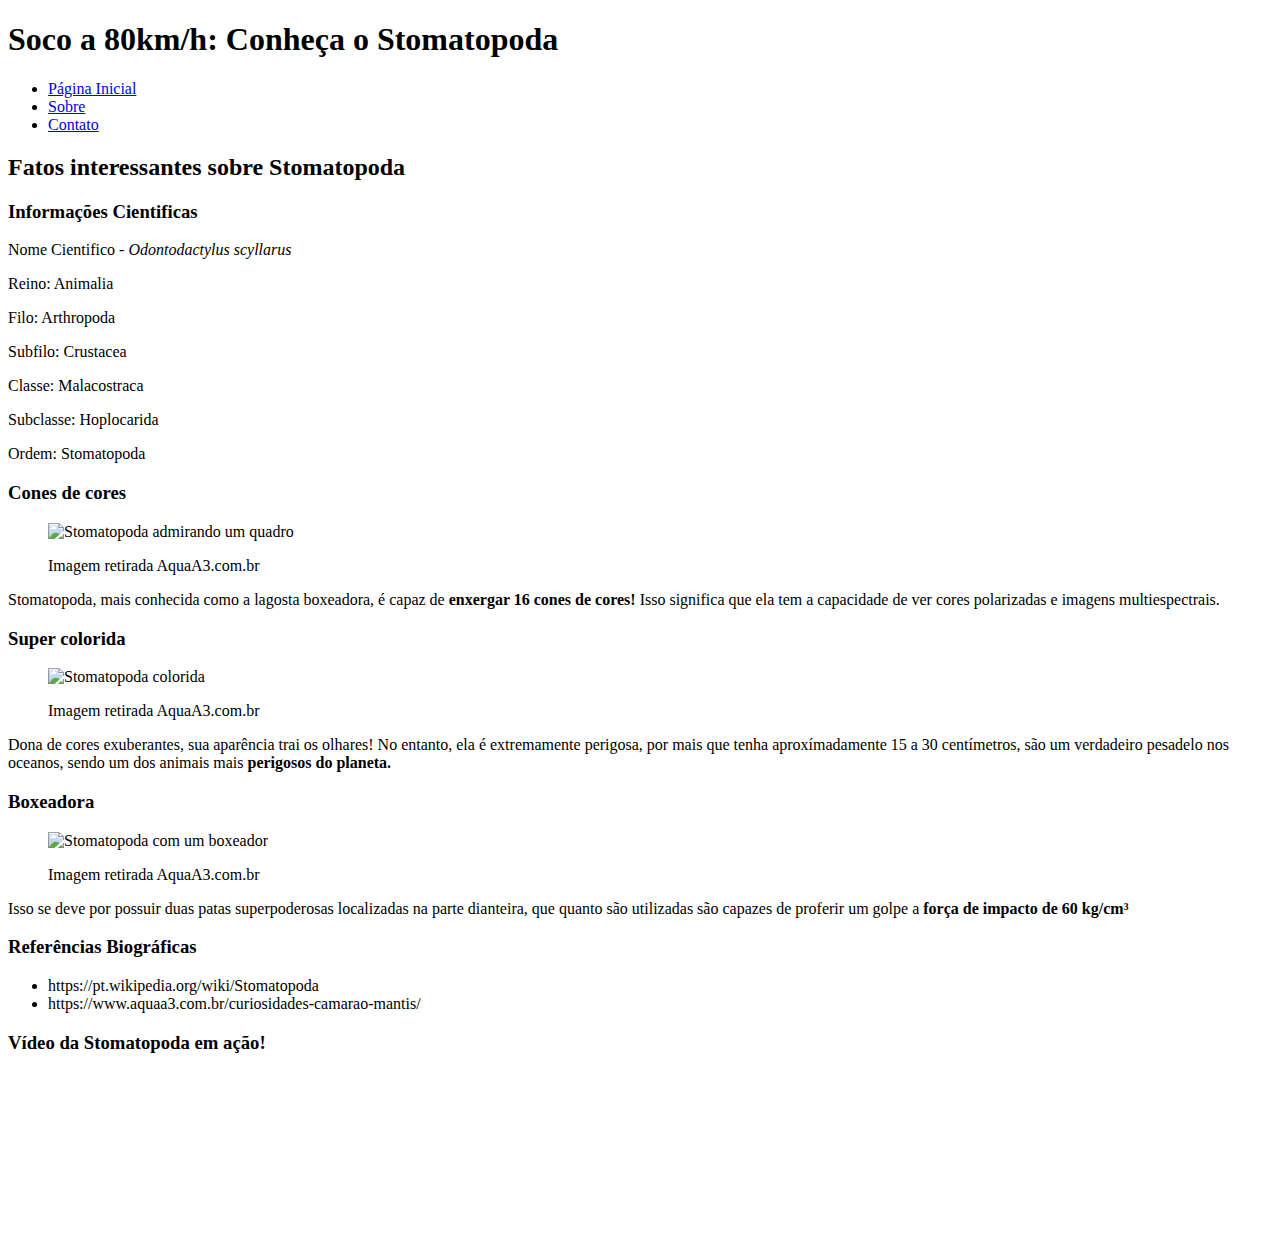
==== Fundamentos/Bloco03-HTML-e-CSS/Dia04-HTML-Semantico/Stomatopoda/index.html @ 4ad774bb "Adicionado link de video e autoplay poster" ====
<!DOCTYPE html>
<html>
  <head>
    <meta charset="UTF-8" />
    <meta name="viewport" content="width=device-width" />
    <link rel="stylesheet" href="/style.css">
    <title>Soco a 80km/h: Conheça o Stomatopoda</title>
  </head>
  <body>
    <head>
      <h1>Soco a 80km/h: Conheça o Stomatopoda</h1>

      <ul>
        <li><a href="#">Página Inicial</a></li>
        <li><a href="#">Sobre</a></li>
        <li><a href="#">Contato</a></li>
      </ul>

      <article>
        <h2>Fatos interessantes sobre Stomatopoda</h2>
        
        <h3>Informações Cientificas</h3>
        <section>
          <p>Nome Cientifico - <em>Odontodactylus scyllarus</em></p>
        </section>
        <section>
          <p>Reino:	Animalia</p>
        </section>
        <section>
          <p>Filo:	Arthropoda</p>
        </section>
        <section>
          <p>Subfilo:	Crustacea</p>
        </section>
        <section>
          <p>Classe: Malacostraca</p>
        </section>
        <section>
          <p>Subclasse:	Hoplocarida</p>
        </section>
        <section>
          <p>Ordem:	Stomatopoda</p>
        </section>
        <section>
          <h3>Cones de cores</h3>
          <blockquote>
            <img src="/camarao-mantis-super-visao-1024x907.png" alt="Stomatopoda admirando um quadro">
            <p>Imagem retirada AquaA3.com.br</p>
          </blockquote>
          <p>Stomatopoda, mais conhecida como a lagosta boxeadora, é capaz de <strong>enxergar 16 cones de cores!</strong> Isso significa que ela tem a capacidade de ver cores polarizadas e imagens multiespectrais.</p>
        </section>  
        <section>
          <h3>Super colorida</h3>
          <blockquote>
            <img src="/colorida.jpeg" alt="Stomatopoda colorida">
            <p>Imagem retirada AquaA3.com.br</p>
          </blockquote>
          <p>Dona de cores exuberantes, sua aparência trai os olhares! No entanto, ela é extremamente perigosa, por mais que tenha aproxímadamente 15 a 30 centímetros, são um verdadeiro pesadelo nos oceanos, sendo um dos animais mais <strong>perigosos do planeta.</strong></p>
        </section>
        <section>
          <h3>Boxeadora</h3>
          <blockquote>
            <img src="/box.jpeg" alt="Stomatopoda com um boxeador">
            <p>Imagem retirada AquaA3.com.br</p>
          </blockquote>
          <p>Isso se deve por possuir duas patas superpoderosas localizadas na parte dianteira, que quanto são utilizadas são capazes de proferir um golpe a  <strong> força de impacto de 60 kg/cm³</strong></p>
       </section>
       <section>
         <h3>Referências Biográficas</h3>
         <ul>
           <li>https://pt.wikipedia.org/wiki/Stomatopoda</li>
           <li>https://www.aquaa3.com.br/curiosidades-camarao-mantis/</li>
         </ul>
       </section>
       <section>
         <h3>Vídeo da Stomatopoda em ação!</h3>
         <video src="https://www.youtube.com/watch?v=E0Li1k5hGBE" autoplay poster="/uw-2010-06-11 .jpg"></video>
       </section>
      </article>
    </head>
  </body>
</html>
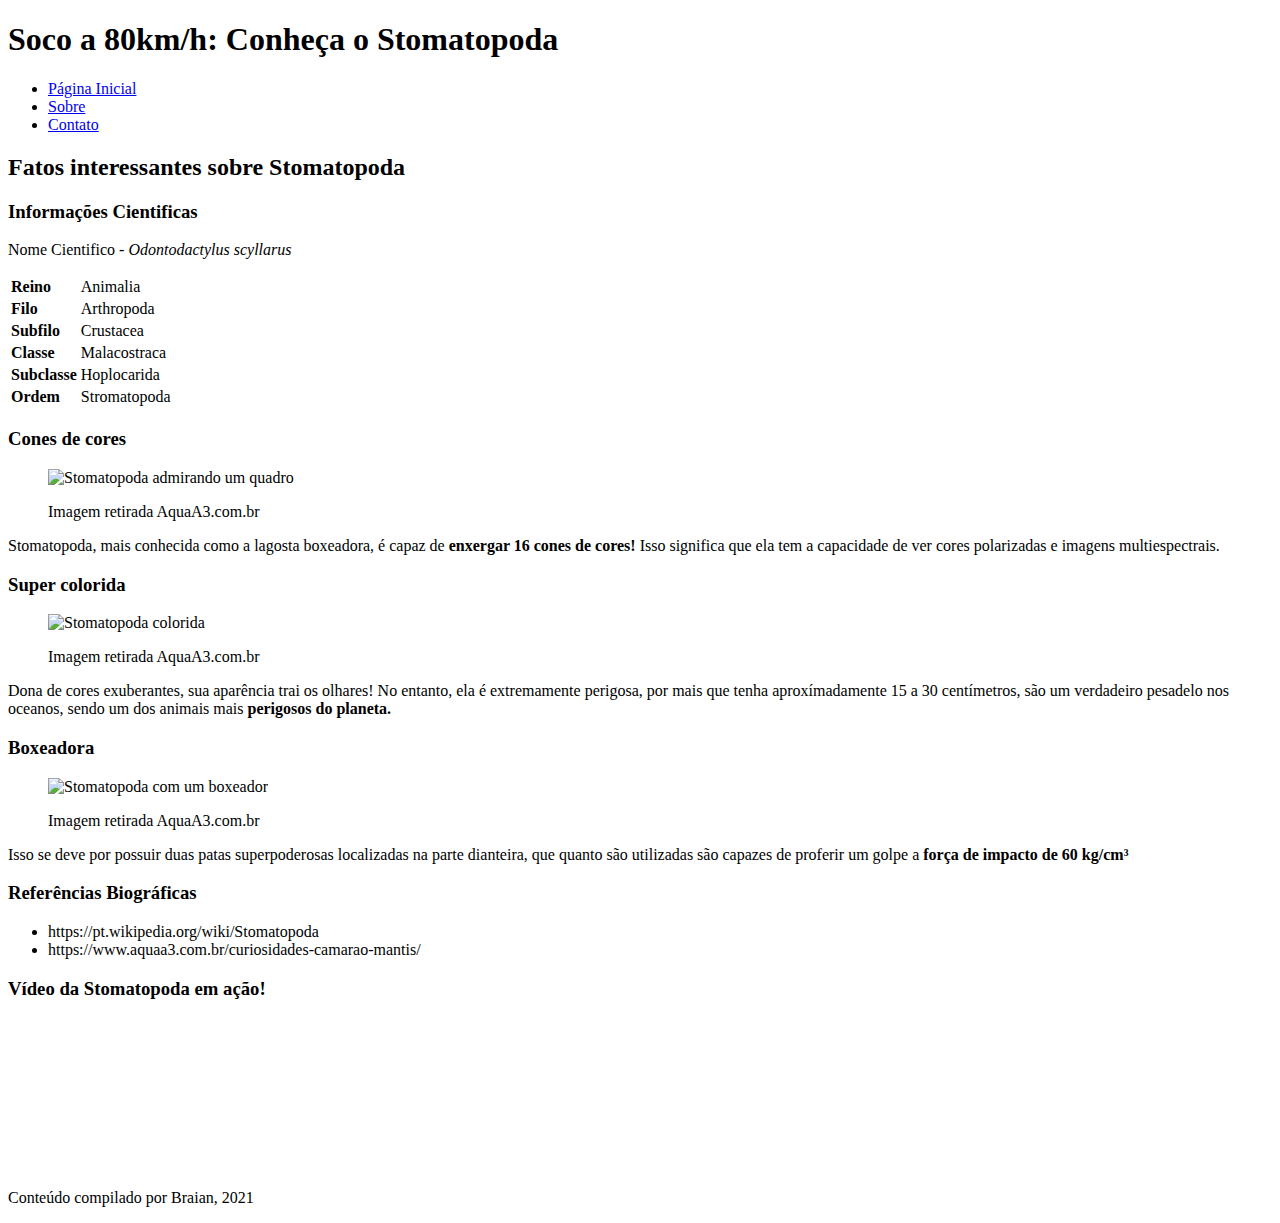
==== commit 39ab92cc: "Substituindo caracteristicas cientificas por tabelas novamente" ====
--- a/Fundamentos/Bloco03-HTML-e-CSS/Dia04-HTML-Semantico/Stomatopoda/index.html
+++ b/Fundamentos/Bloco03-HTML-e-CSS/Dia04-HTML-Semantico/Stomatopoda/index.html
@@ -23,25 +23,32 @@
         <section>
           <p>Nome Cientifico - <em>Odontodactylus scyllarus</em></p>
         </section>
-        <section>
-          <p>Reino:	Animalia</p>
-        </section>
-        <section>
-          <p>Filo:	Arthropoda</p>
-        </section>
-        <section>
-          <p>Subfilo:	Crustacea</p>
-        </section>
-        <section>
-          <p>Classe: Malacostraca</p>
-        </section>
-        <section>
-          <p>Subclasse:	Hoplocarida</p>
-        </section>
-        <section>
-          <p>Ordem:	Stomatopoda</p>
-        </section>
-        <section>
+        <table>
+          <tr>
+            <td><b>Reino</b></td>
+            <td>Animalia</td>
+          </tr>
+          <tr>
+            <td><b>Filo</b></td>
+            <td>Arthropoda</td>
+          </tr>
+          <tr>
+            <td><b>Subfilo</b></td>
+            <td>Crustacea</td>
+          </tr>
+          <tr>
+            <td><b>Classe</b></td>
+            <td>Malacostraca</td>
+          </tr>
+          <tr>
+            <td><b>Subclasse</b></td>
+            <td>Hoplocarida</td>
+          </tr>
+          <tr>
+            <td><b>Ordem</b></td>
+            <td>Stromatopoda</td>
+          </tr>
+        </table>
           <h3>Cones de cores</h3>
           <blockquote>
             <img src="/camarao-mantis-super-visao-1024x907.png" alt="Stomatopoda admirando um quadro">
@@ -77,6 +84,9 @@
          <video src="https://www.youtube.com/watch?v=E0Li1k5hGBE" autoplay poster="/uw-2010-06-11 .jpg"></video>
        </section>
       </article>
+      <footer>
+        <p>Conteúdo compilado por Braian, 2021</p>
+      </footer>
     </head>
   </body>
 </html>
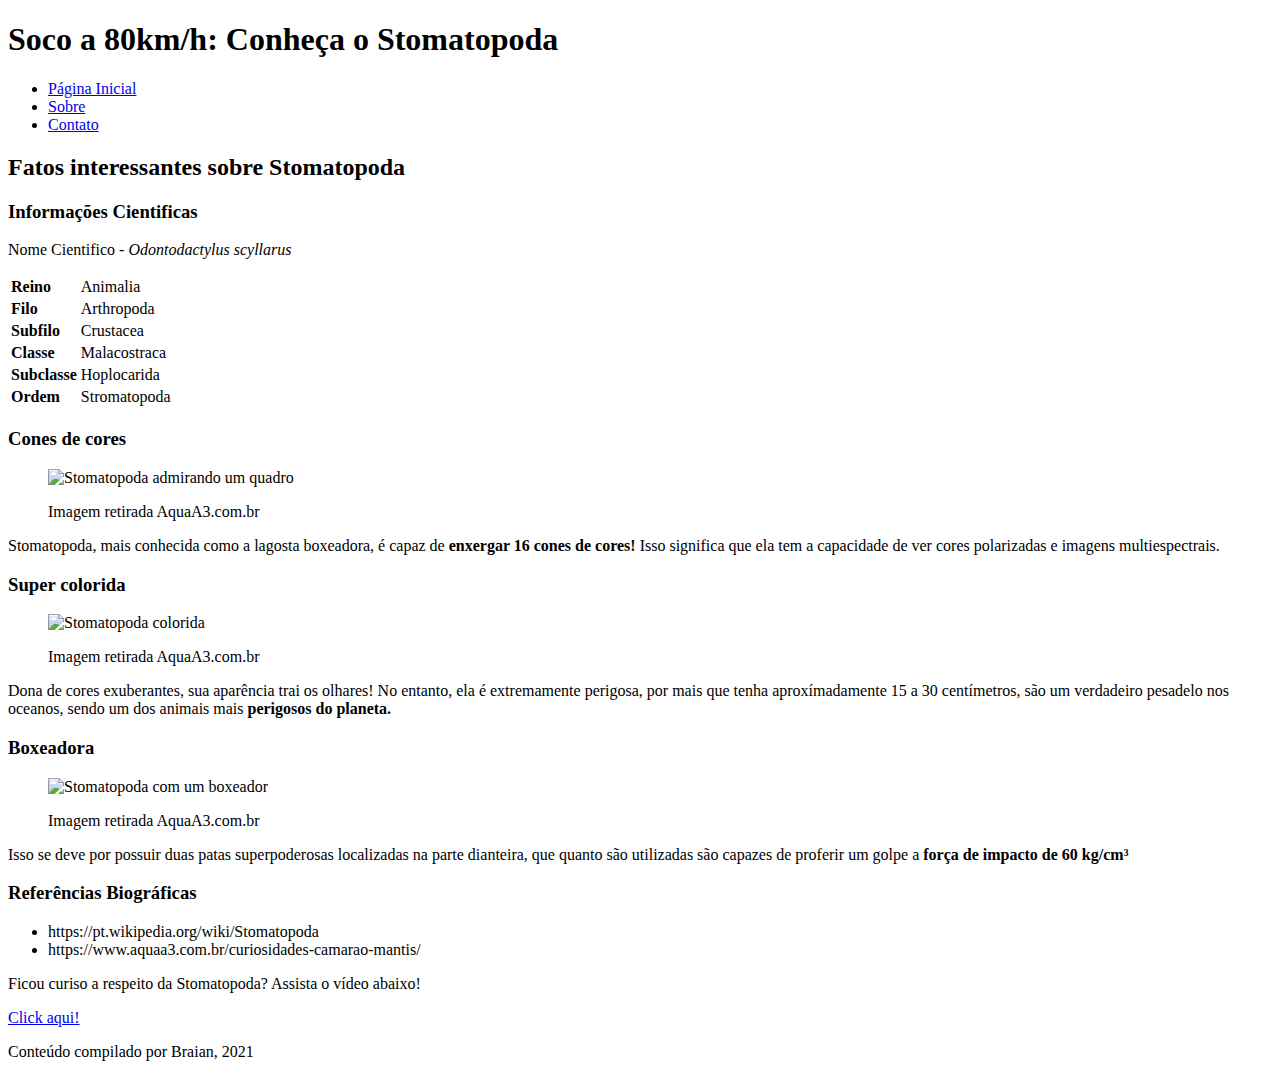
==== commit d3f1d988: "substituido tag section por aside e video por tag ancora" ====
--- a/Fundamentos/Bloco03-HTML-e-CSS/Dia04-HTML-Semantico/Stomatopoda/index.html
+++ b/Fundamentos/Bloco03-HTML-e-CSS/Dia04-HTML-Semantico/Stomatopoda/index.html
@@ -79,10 +79,12 @@
            <li>https://www.aquaa3.com.br/curiosidades-camarao-mantis/</li>
          </ul>
        </section>
-       <section>
-         <h3>Vídeo da Stomatopoda em ação!</h3>
-         <video src="https://www.youtube.com/watch?v=E0Li1k5hGBE" autoplay poster="/uw-2010-06-11 .jpg"></video>
-       </section>
+       <aside>
+         <p>Ficou curiso a respeito da Stomatopoda? Assista o vídeo abaixo!</p>
+         <a href="https://www.youtube.com/watch?v=E0Li1k5hGBE" target="_blank">
+          <p>Click aqui!</p>
+        </a>
+       </aside>
       </article>
       <footer>
         <p>Conteúdo compilado por Braian, 2021</p>
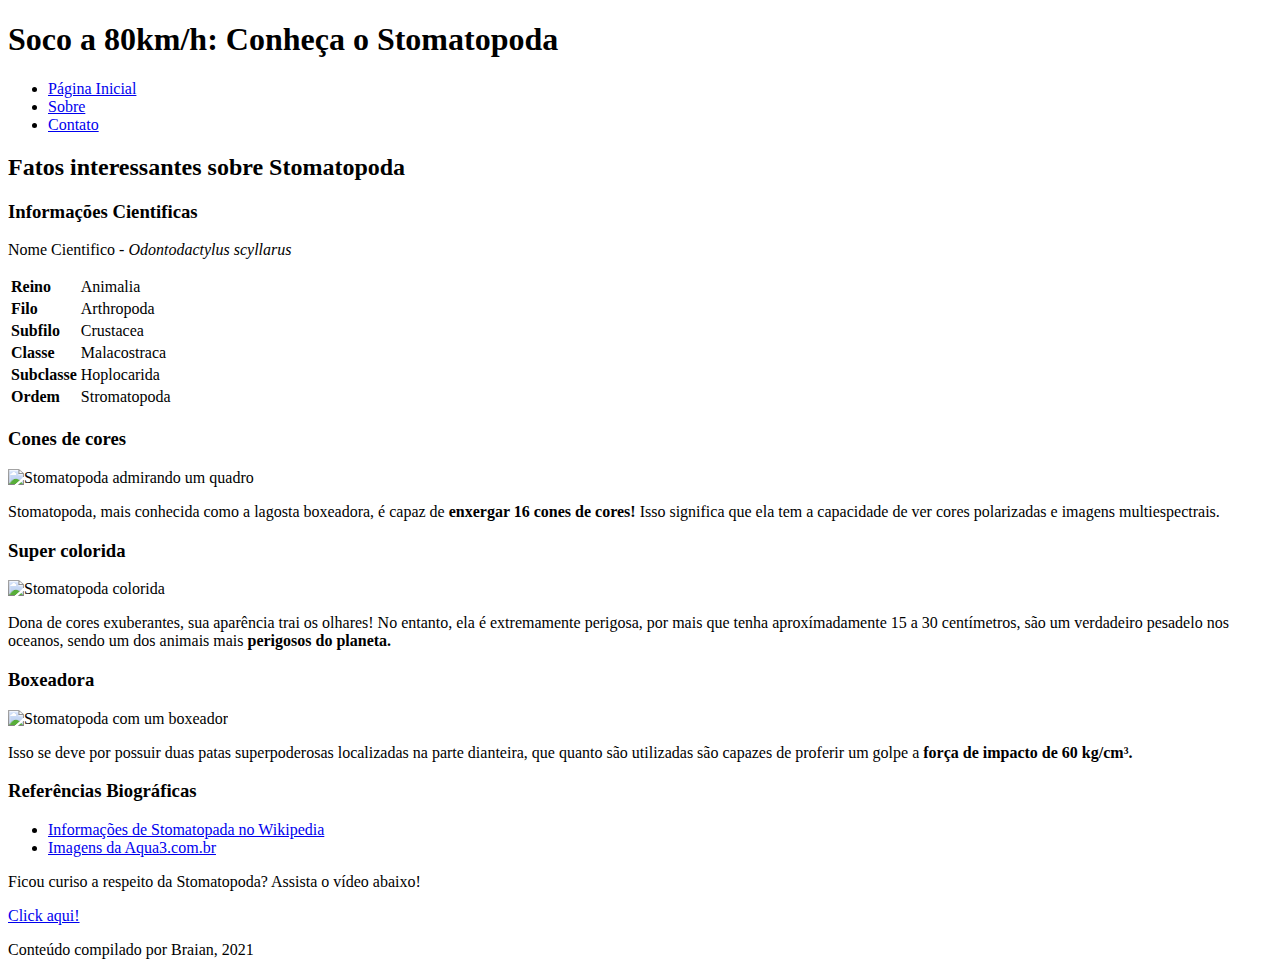
==== commit af789e32: "Adicionado style em Referecias Biograficas" ====
--- a/Fundamentos/Bloco03-HTML-e-CSS/Dia04-HTML-Semantico/Stomatopoda/index.html
+++ b/Fundamentos/Bloco03-HTML-e-CSS/Dia04-HTML-Semantico/Stomatopoda/index.html
@@ -1,5 +1,5 @@
 <!DOCTYPE html>
-<html>
+<html lang="pt-br">
   <head>
     <meta charset="UTF-8" />
     <meta name="viewport" content="width=device-width" />
@@ -7,76 +7,76 @@
     <title>Soco a 80km/h: Conheça o Stomatopoda</title>
   </head>
   <body>
-    <head>
+    <header>
       <h1>Soco a 80km/h: Conheça o Stomatopoda</h1>
 
-      <ul>
-        <li><a href="#">Página Inicial</a></li>
-        <li><a href="#">Sobre</a></li>
-        <li><a href="#">Contato</a></li>
-      </ul>
-
+      <nav class="nav-bar">
+        <ul>
+          <li><a href="#">Página Inicial</a></li>
+          <li><a href="#">Sobre</a></li>
+          <li><a href="#">Contato</a></li>
+        </ul>
+      </nav>
+    </header>
       <article>
-        <h2>Fatos interessantes sobre Stomatopoda</h2>
-        
-        <h3>Informações Cientificas</h3>
-        <section>
-          <p>Nome Cientifico - <em>Odontodactylus scyllarus</em></p>
+        <div class="article-container">
+          <h2>Fatos interessantes sobre Stomatopoda</h2>
+          
+          <h3>Informações Cientificas</h3>
+          <section class="name-cientific">
+            <p>Nome Cientifico - <em>Odontodactylus scyllarus</em></p>
+          </section>
+          <table>
+            <tr>
+              <td><b>Reino</b></td>
+              <td>Animalia</td>
+            </tr>
+            <tr>
+              <td><b>Filo</b></td>
+              <td>Arthropoda</td>
+            </tr>
+            <tr>
+              <td><b>Subfilo</b></td>
+              <td>Crustacea</td>
+            </tr>
+            <tr>
+              <td><b>Classe</b></td>
+              <td>Malacostraca</td>
+            </tr>
+            <tr>
+              <td><b>Subclasse</b></td>
+              <td>Hoplocarida</td>
+            </tr>
+            <tr>
+              <td><b>Ordem</b></td>
+              <td>Stromatopoda</td>
+            </tr>
+          </table>
         </section>
-        <table>
-          <tr>
-            <td><b>Reino</b></td>
-            <td>Animalia</td>
-          </tr>
-          <tr>
-            <td><b>Filo</b></td>
-            <td>Arthropoda</td>
-          </tr>
-          <tr>
-            <td><b>Subfilo</b></td>
-            <td>Crustacea</td>
-          </tr>
-          <tr>
-            <td><b>Classe</b></td>
-            <td>Malacostraca</td>
-          </tr>
-          <tr>
-            <td><b>Subclasse</b></td>
-            <td>Hoplocarida</td>
-          </tr>
-          <tr>
-            <td><b>Ordem</b></td>
-            <td>Stromatopoda</td>
-          </tr>
-        </table>
+        <section class="fact-container">
           <h3>Cones de cores</h3>
-          <blockquote>
-            <img src="/camarao-mantis-super-visao-1024x907.png" alt="Stomatopoda admirando um quadro">
-            <p>Imagem retirada AquaA3.com.br</p>
-          </blockquote>
-          <p>Stomatopoda, mais conhecida como a lagosta boxeadora, é capaz de <strong>enxergar 16 cones de cores!</strong> Isso significa que ela tem a capacidade de ver cores polarizadas e imagens multiespectrais.</p>
+            <img class="stomatopoda-photo" src="/camarao-mantis-super-visao-1024x907.png" alt="Stomatopoda admirando um quadro">
+            <p>Stomatopoda, mais conhecida como a lagosta boxeadora, é capaz de <strong>enxergar 16 cones de cores!</strong> Isso significa que ela tem a capacidade de ver cores polarizadas e imagens multiespectrais.</p>
         </section>  
-        <section>
+        <section class="fact-container">
           <h3>Super colorida</h3>
-          <blockquote>
-            <img src="/colorida.jpeg" alt="Stomatopoda colorida">
-            <p>Imagem retirada AquaA3.com.br</p>
-          </blockquote>
+          <div class="reference-photo">
+            <img class="stomatopoda-photo" src="/colorida.jpeg" alt="Stomatopoda colorida">
+          </div>
           <p>Dona de cores exuberantes, sua aparência trai os olhares! No entanto, ela é extremamente perigosa, por mais que tenha aproxímadamente 15 a 30 centímetros, são um verdadeiro pesadelo nos oceanos, sendo um dos animais mais <strong>perigosos do planeta.</strong></p>
         </section>
-        <section>
+        <section class="fact-container">
           <h3>Boxeadora</h3>
-          <blockquote>
-            <img src="/box.jpeg" alt="Stomatopoda com um boxeador">
-            <p>Imagem retirada AquaA3.com.br</p>
-          </blockquote>
-          <p>Isso se deve por possuir duas patas superpoderosas localizadas na parte dianteira, que quanto são utilizadas são capazes de proferir um golpe a  <strong> força de impacto de 60 kg/cm³</strong></p>
+          <div>
+            <img class="stomatopoda-photo" src="/box.jpeg" alt="Stomatopoda com um boxeador">
+          </div>
+          <p>Isso se deve por possuir duas patas superpoderosas localizadas na parte dianteira, que quanto são utilizadas são capazes de proferir um golpe a  <strong> força de impacto de 60 kg/cm³.</strong></p>
        </section>
-       <section>
+       <section class="reference-container">
          <h3>Referências Biográficas</h3>
          <ul>
-           <li>https://pt.wikipedia.org/wiki/Stomatopoda</li>
-           <li>https://www.aquaa3.com.br/curiosidades-camarao-mantis/</li>
+           <li><a href="https://pt.wikipedia.org/wiki/Stomatopoda">Informações de Stomatopada no Wikipedia</a></li>
+           <li><a href="https://www.aquaa3.com.br/curiosidades-camarao-mantis/">Imagens da Aqua3.com.br</a></li>
          </ul>
        </section>
        <aside>
@@ -89,6 +89,5 @@
       <footer>
         <p>Conteúdo compilado por Braian, 2021</p>
       </footer>
-    </head>
   </body>
 </html>
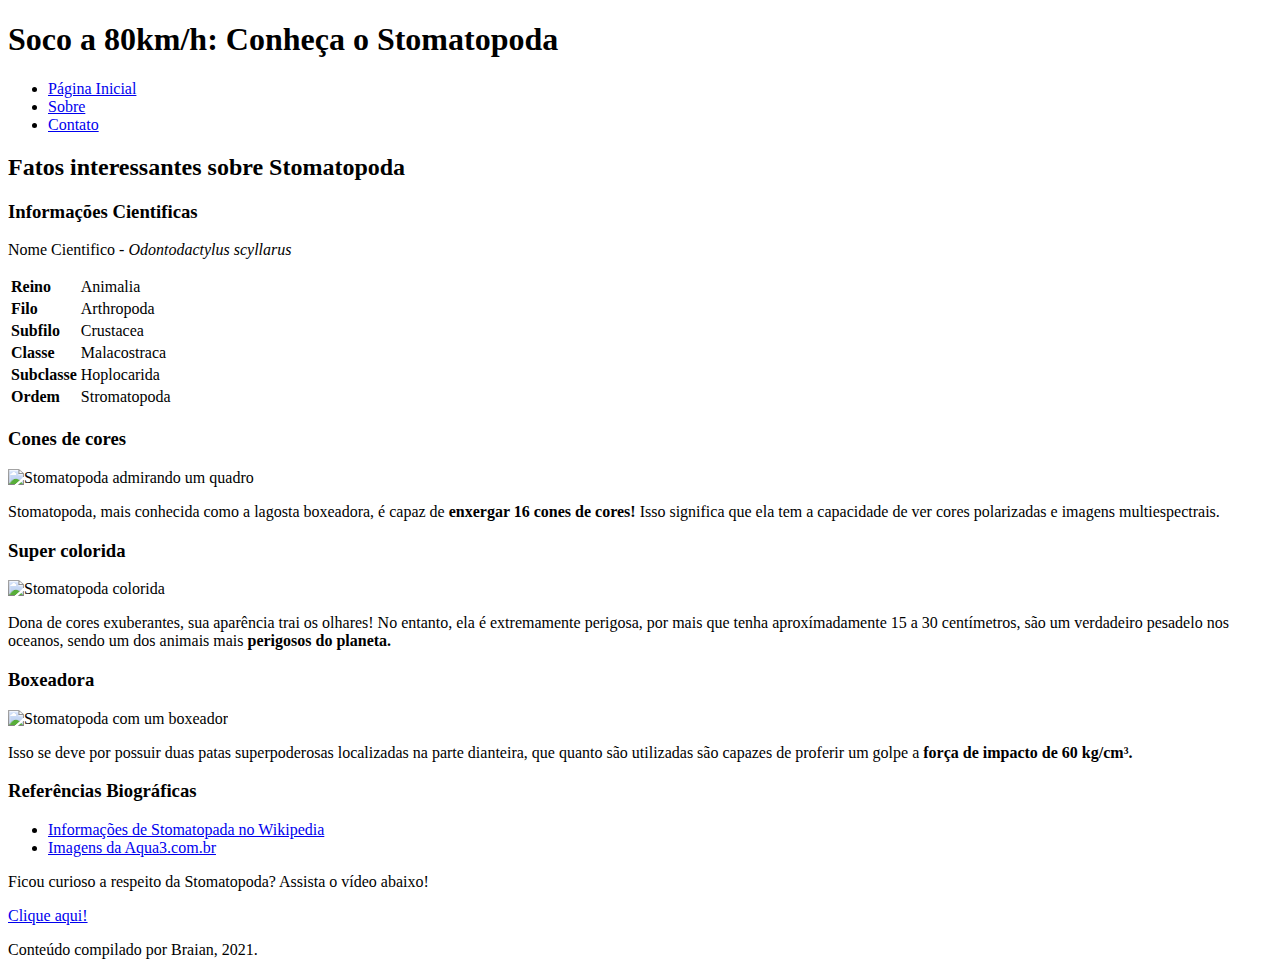
==== commit acae2f9d: "Adicionando estulo para referencia e footer" ====
--- a/Fundamentos/Bloco03-HTML-e-CSS/Dia04-HTML-Semantico/Stomatopoda/index.html
+++ b/Fundamentos/Bloco03-HTML-e-CSS/Dia04-HTML-Semantico/Stomatopoda/index.html
@@ -19,7 +19,7 @@
       </nav>
     </header>
       <article>
-        <div class="article-container">
+        <div>
           <h2>Fatos interessantes sobre Stomatopoda</h2>
           
           <h3>Informações Cientificas</h3>
@@ -79,15 +79,14 @@
            <li><a href="https://www.aquaa3.com.br/curiosidades-camarao-mantis/">Imagens da Aqua3.com.br</a></li>
          </ul>
        </section>
-       <aside>
-         <p>Ficou curiso a respeito da Stomatopoda? Assista o vídeo abaixo!</p>
-         <a href="https://www.youtube.com/watch?v=E0Li1k5hGBE" target="_blank">
-          <p>Click aqui!</p>
-        </a>
+       <aside class="more-curiosity">
+         <p>Ficou curioso a respeito da Stomatopoda? Assista o vídeo abaixo!</p>
+         <a href="https://www.youtube.com/watch?v=E0Li1k5hGBE" target="_blank">Clique aqui!</a>
+         </a>
        </aside>
       </article>
       <footer>
-        <p>Conteúdo compilado por Braian, 2021</p>
+        <p>Conteúdo compilado por Braian, 2021.</p>
       </footer>
   </body>
 </html>
